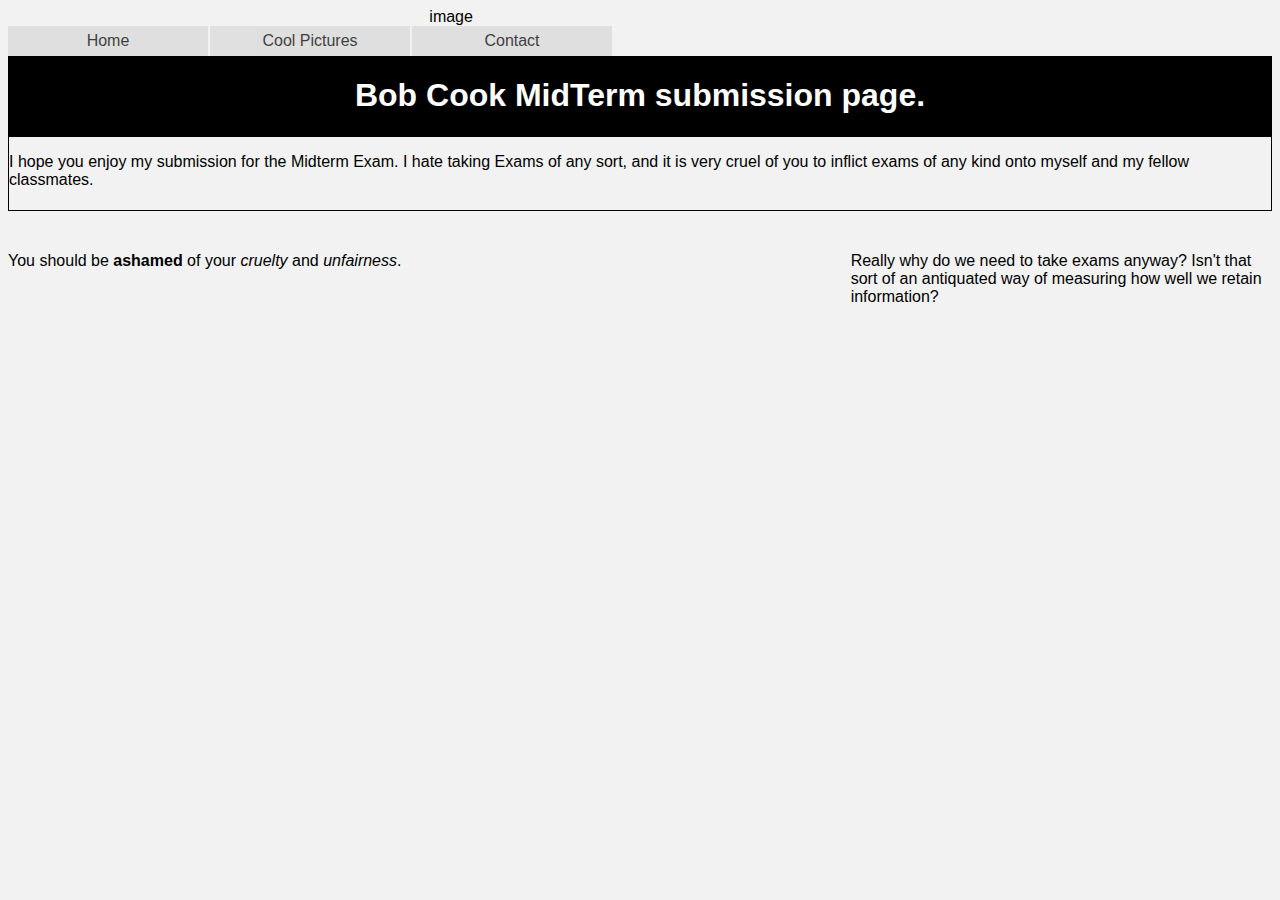
==== fall2018-master/Index.html @ 7f180690 "changes1" ====
<!DOCTYPE html>
<!--[if lt IE 7]>      <html class="no-js lt-ie9 lt-ie8 lt-ie7"> <![endif]-->
<!--[if IE 7]>         <html class="no-js lt-ie9 lt-ie8"> <![endif]-->
<!--[if IE 8]>         <html class="no-js lt-ie9"> <![endif]-->
<!--[if gt IE 8]><!--> <html class="no-js"> <!--<![endif]-->
    <head>
        <meta charset="utf-8">
        <meta http-equiv="X-UA-Compatible" content="IE=edge">
        <title>Bob Cook 3080 Midterm page</title>
        <meta name="description" content="">
        <meta name="viewport" content="width=device-width, initial-scale=1">
        <link rel="stylesheet" href="css/style.css">
    </head>

                <br>
    <body>
        <div class="bg-image">image</div>
        <div class="navigation">
        <nav>
    
            <ul>
                <li><a href="Index.html">Home</a></li>
                <li><a href="Pictures.html">Cool Pictures</a>
                <li><a href="Contact.html">Contact</a></li>
            </ul>
    
        </nav>
        </div>
    
            <div class="header">
                <h1>Bob Cook MidTerm submission page.</h1>
            </div>

            <div class="Box1">
               <p>I hope you enjoy my submission for the Midterm Exam. I hate taking Exams of any sort, and it is very cruel of you to inflict exams of any kind onto myself and my fellow classmates.
               </p>
            </div>
                
            <div class="Box2">
                <p>You should be <strong>ashamed</strong> of your <em>cruelty</em> and <em>unfairness</em>.
                </p>
            </div>

            <div class="Box3">
                <p>Really why do we need to take exams anyway? Isn't that sort of an antiquated way of measuring how well we retain information?
                </p>
            </div>

           
            

    </body>
</html>
---- fall2018-master/css/style.css ----
body{
    display: grid;
    grid-template-columns: 1fr 1fr 1fr;
    grid-auto-rows: minmax (5px, auto);
    background-color: #f2f2f2;
    font-family: Arial, Helvetica, sans-serif;

}

.navigation{
    grid-column: 1 / span 3;
}

.header{
    grid-column: 1 / span 3;
    text-align: center;
    background-color: black;
    color: white;
}


.Box1{
    grid-column: 1 / span 3;
    border-style: solid;
    border-width: 1px;    
    padding-bottom: 5px;
    margin-bottom: 25px;
}

.Box2{
    grid-column: 1 / 2;
}

.Box3{
    grid-column: 3 / 4;
}

.bg.image{
    background: black url(https://www.google.com/url?sa=i&source=images&cd=&cad=rja&uact=8&ved=2ahUKEwiQ08-K6qHeAhVC9IMKHXyRCj0QjRx6BAgBEAU&url=https%3A%2F%2Fwww.brookings.edu%2Fblog%2Fthe-avenue%2F2017%2F11%2F21%2Ftech-empowers-tech-polarizes%2F&psig=AOvVaw0KmPkUDSFXmLQWEVW5VF5W&ust=1540565001314883);
    position: absolute;
    background-position: center;
    background-repeat: no-repeat;
    background-size: cover;
    width: 100%;
    height: 100%;
    z-index: -1;
    opacity: .07;
}

ul { 
    margin: 0px; /* Clearing out margins */
    padding: 0px; /* Clearing out padding */
    list-style: none; /* Removes any bullets */
}

ul li {
    float: left; /*Ensures text aligns left */
    width: 200px;
    height: 30px;
    background-color: #d9d9d9;
    opacity: .75;
    line-height: 30px;
    text-align: center;
    margin-right: 2px;
    color: Black;
}

ul li a {
    text-decoration: none; /*Prevents underlining, etc */
    color: Black;
    display: block; /* Block element starts on a new line and takes the whole width */
    }

ul li a:hover {
    background-color: green; /*This highlights each item when hovered */
}

ul li ul li {
    display: none; /* Hides the sub-menu elements until they are selected */
}

ul li:hover ul li {
    display: block; /* Displays sub menus when selected "hovered" */
}
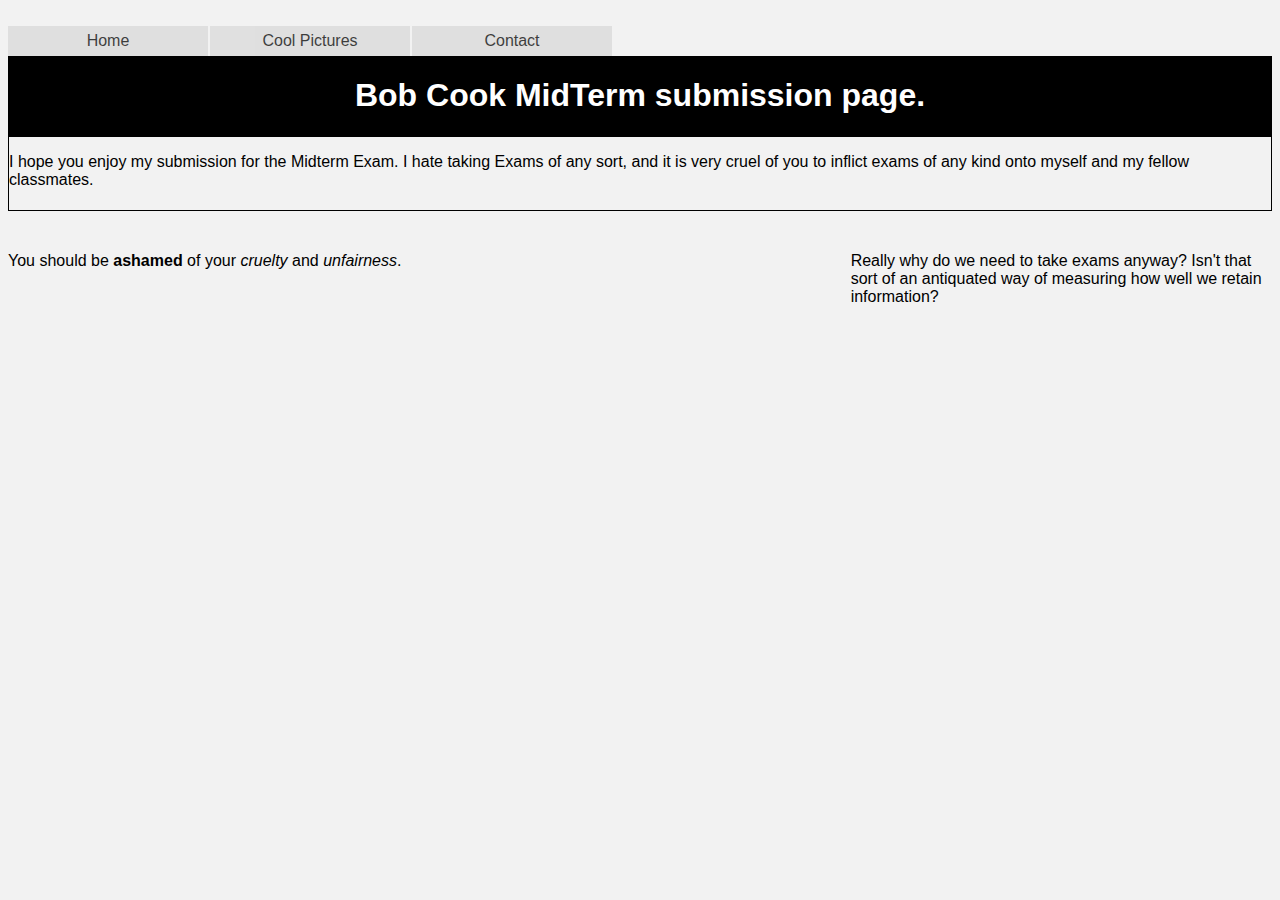
==== commit dfc89e12: "Add js to cool pictures" ====
--- a/fall2018-master/Index.html
+++ b/fall2018-master/Index.html
@@ -14,7 +14,7 @@
 
                 <br>
     <body>
-        <div class="bg-image">image</div>
+        <div class="bg-image"></div>
         <div class="navigation">
         <nav>
     
@@ -26,7 +26,7 @@
     
         </nav>
         </div>
-    
+        
             <div class="header">
                 <h1>Bob Cook MidTerm submission page.</h1>
             </div>
